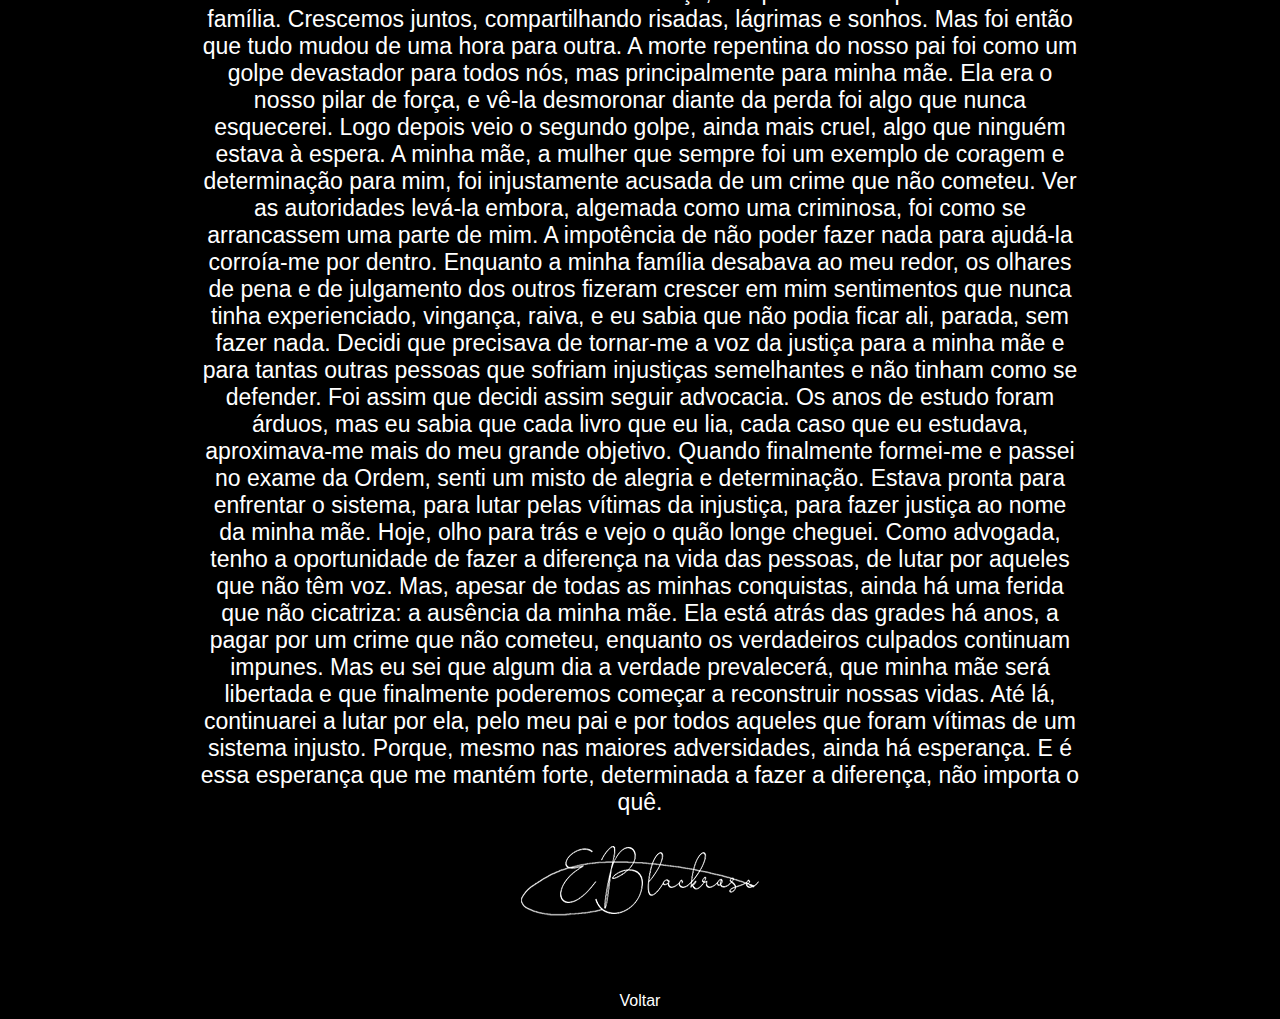
==== Eliza.html @ a35e45d3 "init files" ====
<!DOCTYPE html>
<html>
<head>
  <title>Eliza BlackRose</title>
  <link rel="stylesheet" type="text/css" href="style.css">
</head>
<body>
  <div class="page">
    <h1>Eliza BlackRose</h1>
    <p class="origem">Nasci a 18 de Novembro de 2000. Desde criança, sempre fui muito próxima da minha família. Crescemos juntos, compartilhando risadas, lágrimas e sonhos. Mas foi então que tudo mudou de uma hora para outra. A morte repentina do nosso pai foi como um golpe devastador para todos nós, mas principalmente para minha mãe. Ela era o nosso pilar de força, e vê-la desmoronar diante da perda foi algo que nunca esquecerei.
      Logo depois veio o segundo golpe, ainda mais cruel, algo que ninguém estava à espera. A minha mãe, a mulher que sempre foi um exemplo de coragem e determinação para mim, foi injustamente acusada de um crime que não cometeu. Ver as autoridades levá-la embora, algemada como uma criminosa, foi como se arrancassem uma parte de mim. A impotência de não poder fazer nada para ajudá-la corroía-me por dentro.
      Enquanto a minha família desabava ao meu redor, os olhares de pena e de julgamento dos outros fizeram crescer em mim sentimentos que nunca tinha experienciado, vingança, raiva, e eu sabia que não podia ficar ali, parada, sem fazer nada. Decidi que precisava de tornar-me a voz da justiça para a minha mãe e para tantas outras pessoas que sofriam injustiças semelhantes e não tinham como se defender. Foi assim que decidi assim seguir advocacia. Os anos de estudo foram árduos, mas eu sabia que cada livro que eu lia, cada caso que eu estudava, aproximava-me mais do meu grande objetivo. Quando finalmente formei-me e passei no exame da Ordem, senti um misto de alegria e determinação. Estava pronta para enfrentar o sistema, para lutar pelas vítimas da injustiça, para fazer justiça ao nome da minha mãe.
      Hoje, olho para trás e vejo o quão longe cheguei. Como advogada, tenho a oportunidade de fazer a diferença na vida das pessoas, de lutar por aqueles que não têm voz. Mas, apesar de todas as minhas conquistas, ainda há uma ferida que não cicatriza: a ausência da minha mãe. Ela está atrás das grades há anos, a pagar por um crime que não cometeu, enquanto os verdadeiros culpados continuam impunes.
      Mas eu sei que algum dia a verdade prevalecerá, que minha mãe será libertada e que finalmente poderemos começar a reconstruir nossas vidas. Até lá, continuarei a lutar por ela, pelo meu pai e por todos aqueles que foram vítimas de um sistema injusto. Porque, mesmo nas maiores adversidades, ainda há esperança. E é essa esperança que me mantém forte, determinada a fazer a diferença, não importa o quê.      
      </p>
      <img src="./images/asseliza.png" alt="Ass Eliza">
      <br>
      <br>
      <br>
      <br>
      <br>

    <a href="page2.html" class="button">Voltar</a>
  </div>
</body>
</html>
---- style.css ----
body {
    background-color: black;
    color: white;
    font-family: Arial, sans-serif;
    text-align: center;
    display: flex;
    justify-content: center;
    align-items: center;
    height: 100vh;
    margin: 0;
  }
  
  .landing-page {
    padding: 20px;
  }
  
  h1 {
    font-size: 36px;
    margin-bottom: 10px;
    text-shadow:1px 1px 10px #fff, 1px 1px 10px #ccc
  }

  .image-box {
    width: auto;
    height: auto;
    margin: 20px auto;
    border: none;
    outline: none;
    display: block;
    max-width: 100%;
  }
  
  p {
    font-size: 23px;
    margin-bottom: 30px;
    
  }


  
  .button-container {
    display: flex;
    justify-content: center;
  }
  
  .button {
    color: white; /* Updated */
    background-color: #000000; /* Updated */
    padding: 10px 20px;
    margin: 10px;
    text-decoration: none;
    border-radius: 5px;
    transition: background-color 0.3s ease, box-shadow 0.3s ease;
    border: none;
  }
  
  .button:hover {
    color: black; /* Updated */
    background-color: white; /* Updated */
    box-shadow: 0 0 5px rgba(0, 0, 0, 0.3);
  }

  .button img {
    width: 100px;
    height: 100px;
  }



  .made-by {
    font-size: 14px;
    margin-top: 20px;
  }

  .origem{
      text-align: center;
      display: flex;
      flex-direction: column;
      justify-content: center;
      align-items: center;
      margin-left: 200px;
      margin-right: 200px;
  }
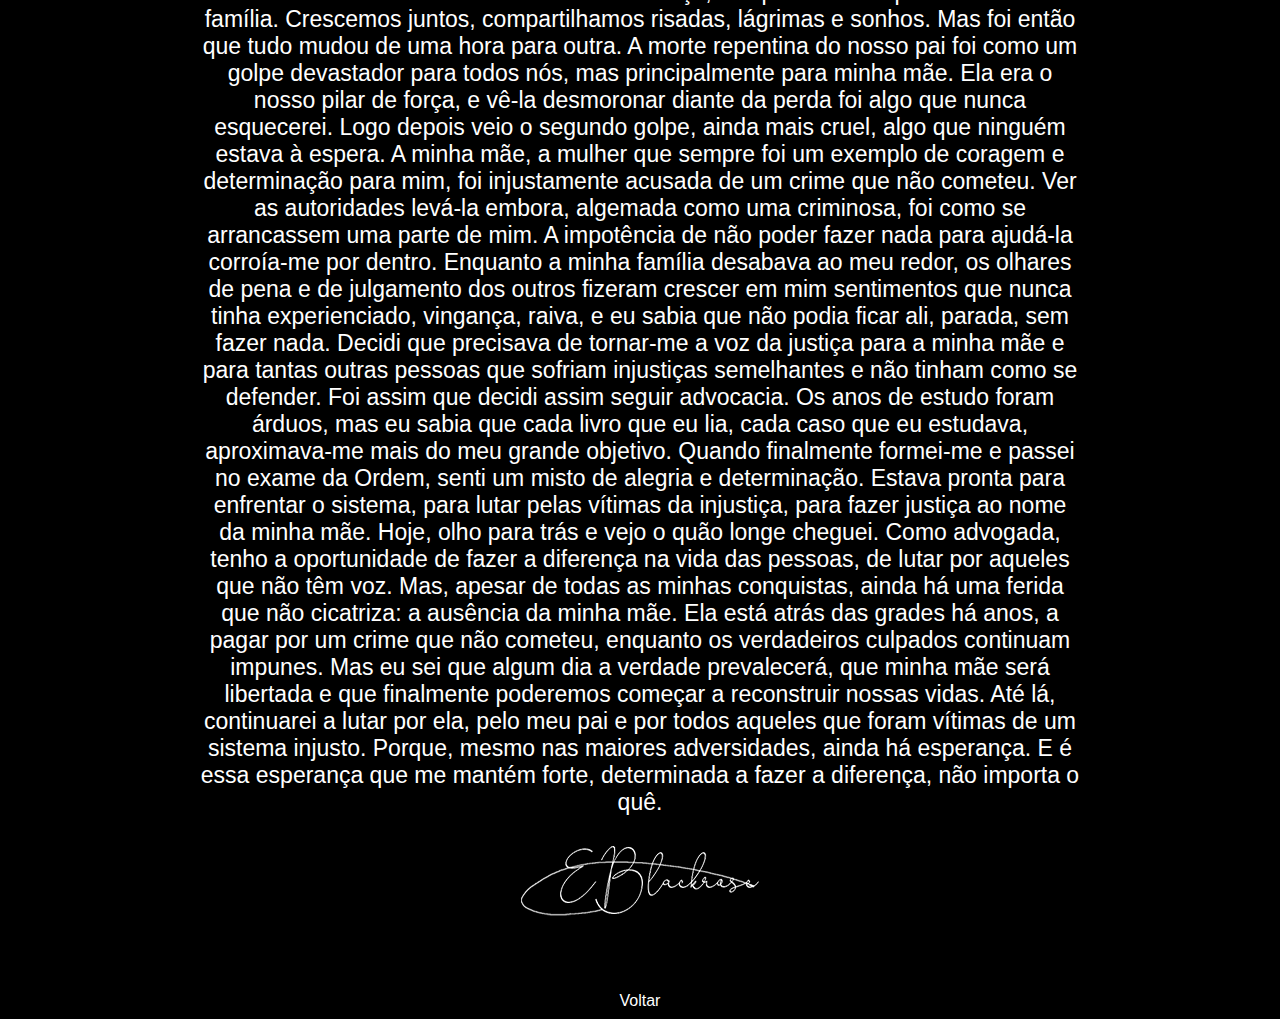
==== commit 403a2053: "Update Eliza.html" ====
--- a/Eliza.html
+++ b/Eliza.html
@@ -7,7 +7,7 @@
 <body>
   <div class="page">
     <h1>Eliza BlackRose</h1>
-    <p class="origem">Nasci a 18 de Novembro de 2000. Desde criança, sempre fui muito próxima da minha família. Crescemos juntos, compartilhando risadas, lágrimas e sonhos. Mas foi então que tudo mudou de uma hora para outra. A morte repentina do nosso pai foi como um golpe devastador para todos nós, mas principalmente para minha mãe. Ela era o nosso pilar de força, e vê-la desmoronar diante da perda foi algo que nunca esquecerei.
+    <p class="origem">Nasci a 18 de Novembro de 2000. Desde criança, sempre fui muito próxima da minha família. Crescemos juntos, compartilhamos risadas, lágrimas e sonhos. Mas foi então que tudo mudou de uma hora para outra. A morte repentina do nosso pai foi como um golpe devastador para todos nós, mas principalmente para minha mãe. Ela era o nosso pilar de força, e vê-la desmoronar diante da perda foi algo que nunca esquecerei.
       Logo depois veio o segundo golpe, ainda mais cruel, algo que ninguém estava à espera. A minha mãe, a mulher que sempre foi um exemplo de coragem e determinação para mim, foi injustamente acusada de um crime que não cometeu. Ver as autoridades levá-la embora, algemada como uma criminosa, foi como se arrancassem uma parte de mim. A impotência de não poder fazer nada para ajudá-la corroía-me por dentro.
       Enquanto a minha família desabava ao meu redor, os olhares de pena e de julgamento dos outros fizeram crescer em mim sentimentos que nunca tinha experienciado, vingança, raiva, e eu sabia que não podia ficar ali, parada, sem fazer nada. Decidi que precisava de tornar-me a voz da justiça para a minha mãe e para tantas outras pessoas que sofriam injustiças semelhantes e não tinham como se defender. Foi assim que decidi assim seguir advocacia. Os anos de estudo foram árduos, mas eu sabia que cada livro que eu lia, cada caso que eu estudava, aproximava-me mais do meu grande objetivo. Quando finalmente formei-me e passei no exame da Ordem, senti um misto de alegria e determinação. Estava pronta para enfrentar o sistema, para lutar pelas vítimas da injustiça, para fazer justiça ao nome da minha mãe.
       Hoje, olho para trás e vejo o quão longe cheguei. Como advogada, tenho a oportunidade de fazer a diferença na vida das pessoas, de lutar por aqueles que não têm voz. Mas, apesar de todas as minhas conquistas, ainda há uma ferida que não cicatriza: a ausência da minha mãe. Ela está atrás das grades há anos, a pagar por um crime que não cometeu, enquanto os verdadeiros culpados continuam impunes.
--- a/style.css
+++ b/style.css
@@ -1,83 +1,84 @@
 body {
-    background-color: black;
-    color: white;
-    font-family: Arial, sans-serif;
+  background-color: black;
+  color: white;
+  font-family: Arial, sans-serif;
+  text-align: center;
+  display: flex;
+  justify-content: center;
+  align-items: center;
+  height: 100vh;
+  margin: 0;
+}
+
+.landing-page {
+  padding: 20px;
+}
+
+h1 {
+  font-size: 36px;
+  margin-bottom: 10px;
+  text-shadow:1px 1px 10px #fff, 1px 1px 10px #ccc
+}
+
+.image-box {
+  width: auto;
+  height: auto;
+  margin: 20px auto;
+  border: none;
+  outline: none;
+  display: block;
+  max-width: 100%;
+}
+
+p {
+  font-size: 23px;
+  margin-bottom: 30px;
+  
+}
+
+
+.button-container {
+  display: flex;
+  justify-content: center;
+}
+
+.button {
+  color: white; /* Updated */
+  background-color: #000000; /* Updated */
+  padding: 10px 20px;
+  margin: 10px;
+  text-decoration: none;
+  border-radius: 5px;
+  transition: background-color 0.3s ease, box-shadow 0.3s ease;
+  border: none;
+}
+
+.button:hover {
+  color: black; /* Updated */
+  background-color: white; /* Updated */
+  box-shadow: 0 0 5px rgba(0, 0, 0, 0.3);
+}
+
+.button img {
+  width: 100px;
+  height: 100px;
+}
+
+.made-by {
+  font-size: 14px;
+  margin-top: 20px;
+}
+
+.origem{
     text-align: center;
     display: flex;
+    flex-direction: column;
     justify-content: center;
     align-items: center;
-    height: 100vh;
-    margin: 0;
-  }
-  
-  .landing-page {
-    padding: 20px;
-  }
-  
-  h1 {
-    font-size: 36px;
-    margin-bottom: 10px;
-    text-shadow:1px 1px 10px #fff, 1px 1px 10px #ccc
-  }
+    margin-left: 200px;
+    margin-right: 200px;
+}
 
-  .image-box {
-    width: auto;
-    height: auto;
-    margin: 20px auto;
-    border: none;
-    outline: none;
-    display: block;
-    max-width: 100%;
-  }
-  
-  p {
-    font-size: 23px;
-    margin-bottom: 30px;
-    
-  }
-
-
-  
-  .button-container {
-    display: flex;
-    justify-content: center;
-  }
-  
-  .button {
-    color: white; /* Updated */
-    background-color: #000000; /* Updated */
-    padding: 10px 20px;
-    margin: 10px;
-    text-decoration: none;
-    border-radius: 5px;
-    transition: background-color 0.3s ease, box-shadow 0.3s ease;
-    border: none;
-  }
-  
-  .button:hover {
-    color: black; /* Updated */
-    background-color: white; /* Updated */
-    box-shadow: 0 0 5px rgba(0, 0, 0, 0.3);
-  }
-
-  .button img {
-    width: 100px;
-    height: 100px;
-  }
-
-
-
-  .made-by {
-    font-size: 14px;
-    margin-top: 20px;
-  }
-
-  .origem{
-      text-align: center;
-      display: flex;
-      flex-direction: column;
-      justify-content: center;
-      align-items: center;
-      margin-left: 200px;
-      margin-right: 200px;
-  }+.assliam {
+  width: 200px;
+}